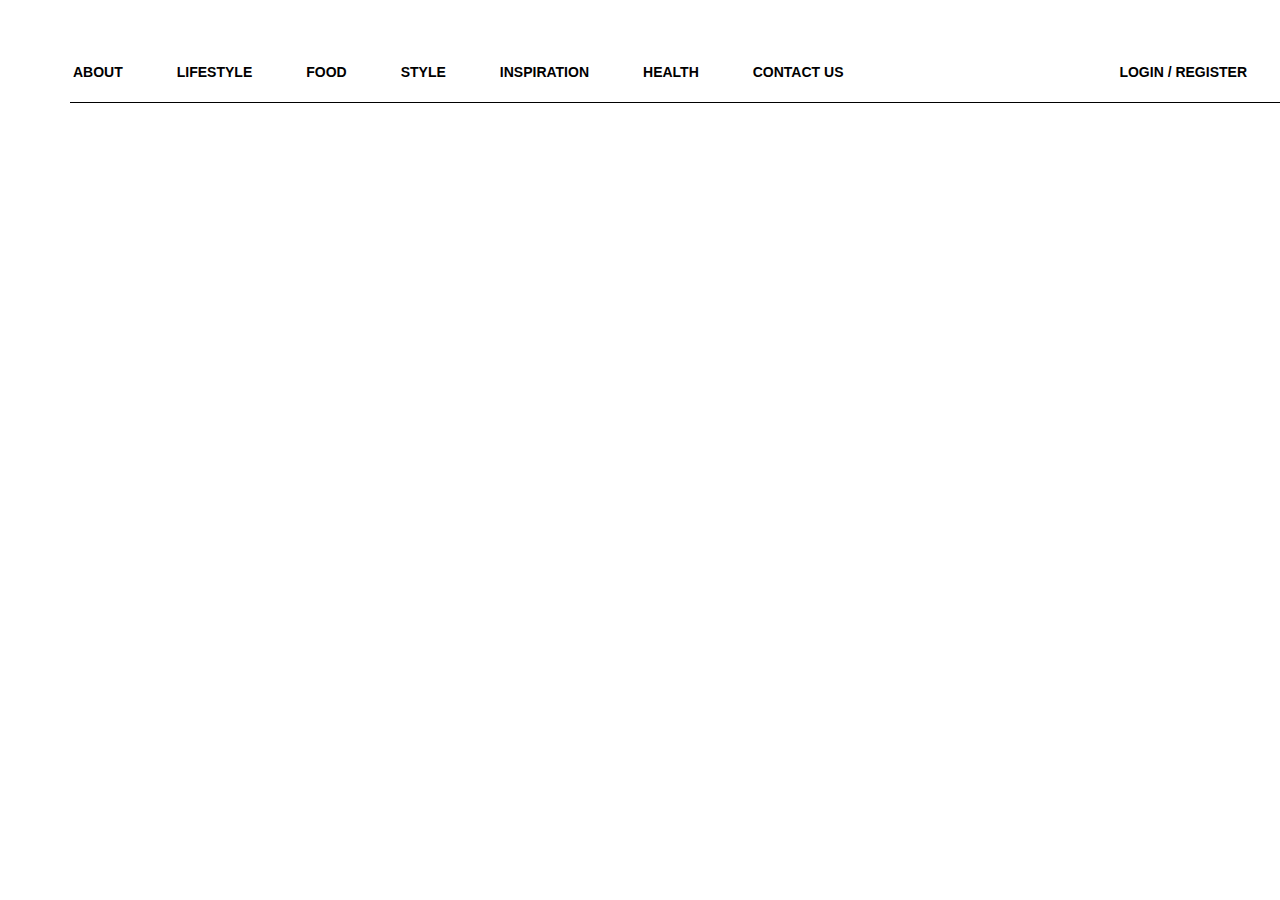
==== index.html @ 0de5dc1f "no message" ====
<!DOCTYPE html>
<html>
<head>
	<script src="/js/jquery.slideme2.js"></script>
    <link href=“/css/slideme.css” rel=“stylesheet”/>
	<link rel="stylesheet" href="css/styles.css">
	<title>index page</title>
</head>
<body>

<!--
echo '<input type="button" value"About">','</input>';
echo '<a href="">About</a>','&nbsp';
echo '<a href="">Lifestyle</a>','&nbsp';
echo '<a href="">Food</a>','&nbsp';
echo '<a href="">Style</a>','&nbsp';
echo '<a href="">Inspiration</a>','&nbsp';
echo '<a href="">Health</a>','&nbsp';
echo '<a href="">Contact Us</a>','&nbsp';
echo '<div id="logreg">', '<a href="">login|register</a>','&nbsp','</div>';
-->
	<div id="navbar">
<ul>
	<li class='active'><a href='#'><span>About</span></a></li>
	<li><a href='#'><span>Lifestyle</span></a></li>
	<li><a href='#'><span>Food</span></a></li>
	<li><a href='#'><span>Style</span></a></li>
	<li><a href='#'><span>Inspiration</span></a></li>
	<li><a href='#'><span>Health</span></a></li>
	<li><a href='#'><span>Contact Us</span></a></li>
	<li class='last'><a href='#'><span>login / register</span></a></li>
	<hr>
</ul>

</div>
<!--
	<div id=”foo“>
<ul class=”slideme“>
<li><img src=”/img/img_0.jpg“/></li>
<li><img src=”/img/img_1.jpg“/></li>
<li><img src=”/img/img_2.jpg“/></li>
<li><img src=”/img/img_3.jpg“/></li>
</ul>
</div>
-->

</body>
</html>
---- css/styles.css ----
#navbar {
  background: #ffffff;
  width: auto;
  margin-top: 50px;
	@font-face{
		font-family:"Lato-Black";
	}
}
#navbar ul {
  list-style: none;
  line-height: 1;
  display: block;
  zoom: 1;
}
#navbar ul:after {
  content: " ";
  display: block;
  font-size: 0;
  height: 0;
  clear: both;
  visibility: hidden;
}
#navbar ul li {
  display: inline-block;
  padding: 0;
  margin: 0;
}
#navbar.align-right ul li {
  float: right;
}
#navbar.align-center ul {
  text-align: center;
}
#navbar ul li a {
  color: #000000;
  text-decoration: none;
  display: block;
  padding: 15px 25px;
  font-family: 'Open Sans', sans-serif;
  font-weight: 700;
  text-transform: uppercase;
  font-size: 14px;
  position: relative;
}
#navbar ul li.last{
	float: right;
}

hr {
	width: 1270px;
	margin-left: 22px;
    height: 30px;
    border-style: solid;
    border-color: black;
    border-width: 1px 0 0 0;
}
/*
#navbar ul li a:hover {
  color: #333333;
}
#navbar ul li a:hover:before {
  width: 100%;
}
#navbar ul li a:after {
  content: "";
  display: block;
  position: absolute;
  right: -3px;
  top: 19px;
  height: 6px;
  width: 6px;
  background: #ffffff;
  opacity: .5;
}
*/
/*
#cssmenu ul li a:before {
  content: "";
  display: block;
  position: absolute;
  left: 0;
  bottom: 0;
  height: 3px;
  width: 0;
  background: #333333;
  -webkit-transition: width .25s;
  -moz-transition: width .25s;
  -ms-transition: width .25s;
  -o-transition: width .25s;
  transition: width .25s;
}
#cssmenu ul li.last > a:after,
#cssmenu ul li:last-child > a:after {
  display: none;
}
#cssmenu ul li.active a {
  color: #333333;
}
#cssmenu ul li.active a:before {
  width: 100%;
}
#cssmenu.align-right li.last > a:after,
#cssmenu.align-right li:last-child > a:after {
  display: block;
}
#cssmenu.align-right li:first-child a:after {
  display: none;
}
@media screen and (max-width: 768px) {
  #cssmenu ul li {
    float: none;
    display: block;
  }
  #cssmenu ul li a {
    width: 100%;
    -moz-box-sizing: border-box;
    -webkit-box-sizing: border-box;
    box-sizing: border-box;
    border-bottom: 1px solid #fb998c;
  }
  #cssmenu ul li.last > a,
  #cssmenu ul li:last-child > a {
    border: 0;
  }
  #cssmenu ul li a:after {
    display: none;
  }
  #cssmenu ul li a:before {
    display: none;
  }
*/
}
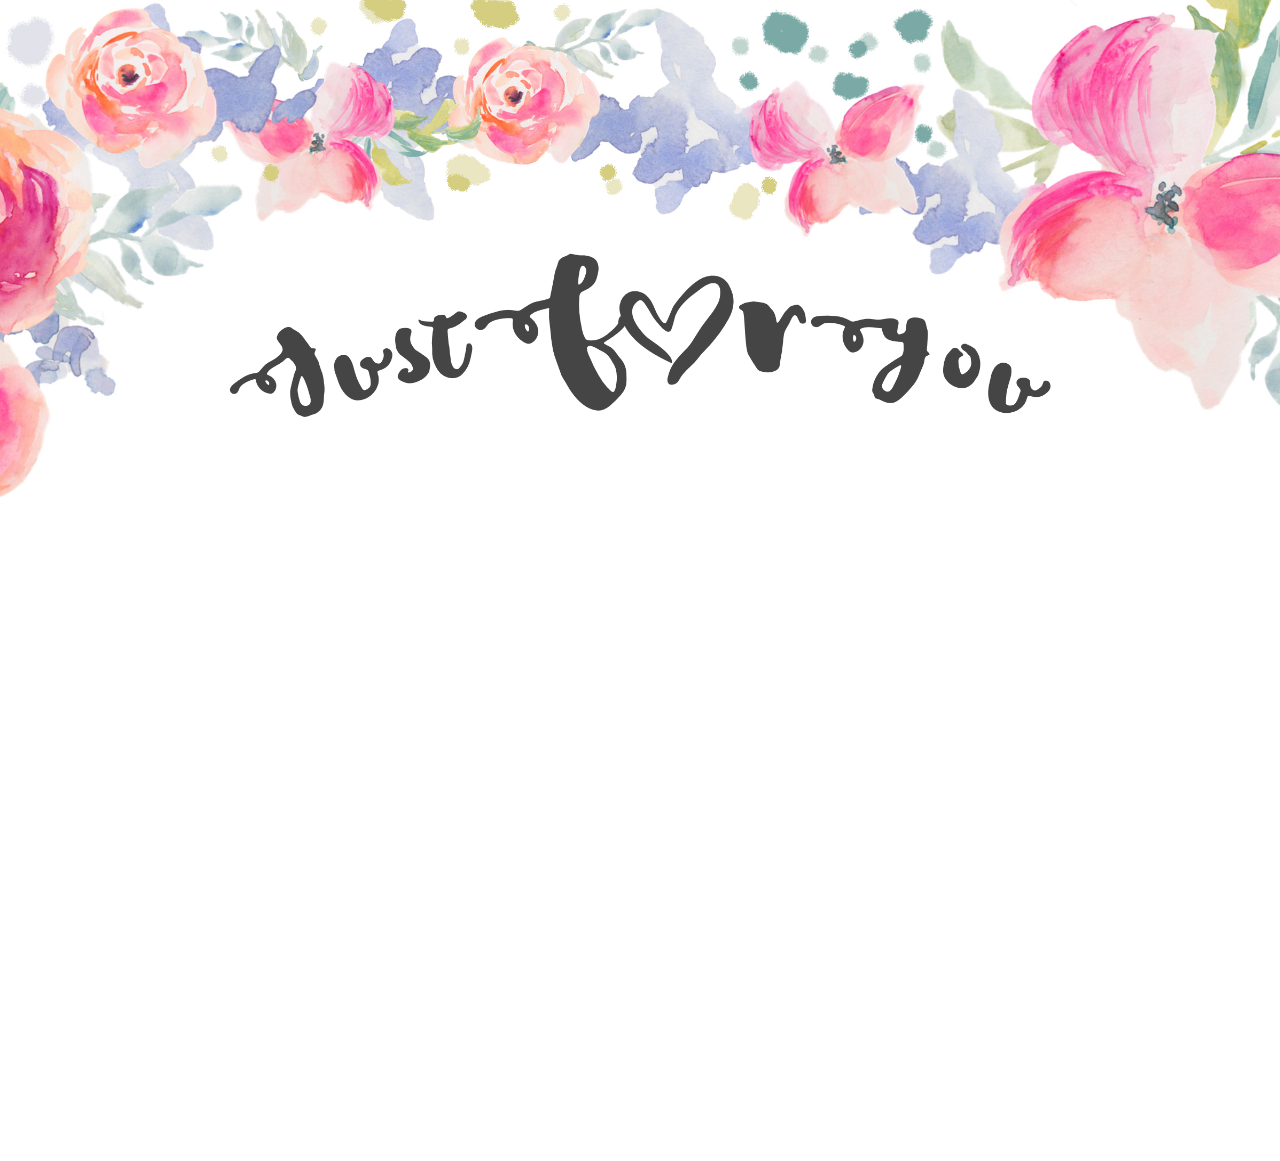
==== commit 4ab28611: "ORIGINAL UNMERGED FILES" ====
--- a/index.html
+++ b/index.html
@@ -1,48 +1,14 @@
-<!DOCTYPE html>
 <html>
 <head>
-	<script src="/js/jquery.slideme2.js"></script>
-    <link href=“/css/slideme.css” rel=“stylesheet”/>
-	<link rel="stylesheet" href="css/styles.css">
-	<title>index page</title>
+    <title>Welcome to 'Just For You Health Magazine'</title>
+    <link rel="stylesheet" href="css/home.css">
 </head>
 <body>
-
-<!--
-echo '<input type="button" value"About">','</input>';
-echo '<a href="">About</a>','&nbsp';
-echo '<a href="">Lifestyle</a>','&nbsp';
-echo '<a href="">Food</a>','&nbsp';
-echo '<a href="">Style</a>','&nbsp';
-echo '<a href="">Inspiration</a>','&nbsp';
-echo '<a href="">Health</a>','&nbsp';
-echo '<a href="">Contact Us</a>','&nbsp';
-echo '<div id="logreg">', '<a href="">login|register</a>','&nbsp','</div>';
--->
-	<div id="navbar">
-<ul>
-	<li class='active'><a href='#'><span>About</span></a></li>
-	<li><a href='#'><span>Lifestyle</span></a></li>
-	<li><a href='#'><span>Food</span></a></li>
-	<li><a href='#'><span>Style</span></a></li>
-	<li><a href='#'><span>Inspiration</span></a></li>
-	<li><a href='#'><span>Health</span></a></li>
-	<li><a href='#'><span>Contact Us</span></a></li>
-	<li class='last'><a href='#'><span>login / register</span></a></li>
-	<hr>
-</ul>
-
+<div class="jfu">
+    <center>
+        <img id="jfu" src="images/home/JustForYou.png"/>
+    </center>
 </div>
-<!--
-	<div id=”foo“>
-<ul class=”slideme“>
-<li><img src=”/img/img_0.jpg“/></li>
-<li><img src=”/img/img_1.jpg“/></li>
-<li><img src=”/img/img_2.jpg“/></li>
-<li><img src=”/img/img_3.jpg“/></li>
-</ul>
-</div>
--->
 
 </body>
 </html>
--- a/css/home.css
+++ b/css/home.css
@@ -0,0 +1,51 @@
+body{
+  background: url('../images/home/homebg.jpg') top center no-repeat;
+  background-size: cover; /*this is important*/
+  height: 100%;
+  text-align: center;
+}
+
+.jfu{
+  margin-top: 20%;
+  text-align: center;
+}
+
+#jfu{
+    width: 65%;
+    vertical-align: middle;
+}
+
+.btn {
+  padding: 15px;
+}
+
+.btn-label {
+  background: gray;
+  cursor: pointer;
+  margin: auto;
+  width: 300px;
+}
+
+.btn span {
+  cursor: pointer;
+}
+
+.dialog {
+  background-color: rgba(255, 255, 255, 0.8);
+  border-radius: 10px;
+  height: 80%;
+  left: 10%;
+  opacity: 0;
+  padding: 30px;
+  position: fixed;
+  top: 10%;
+  transition: opacity 400ms, z-index 0 400ms;
+  width: 80%;
+  z-index: -1000;
+}
+
+.dialog.visible {
+  opacity: 1;
+  transition: opacity 400ms;
+  z-index: 1000;
+}
